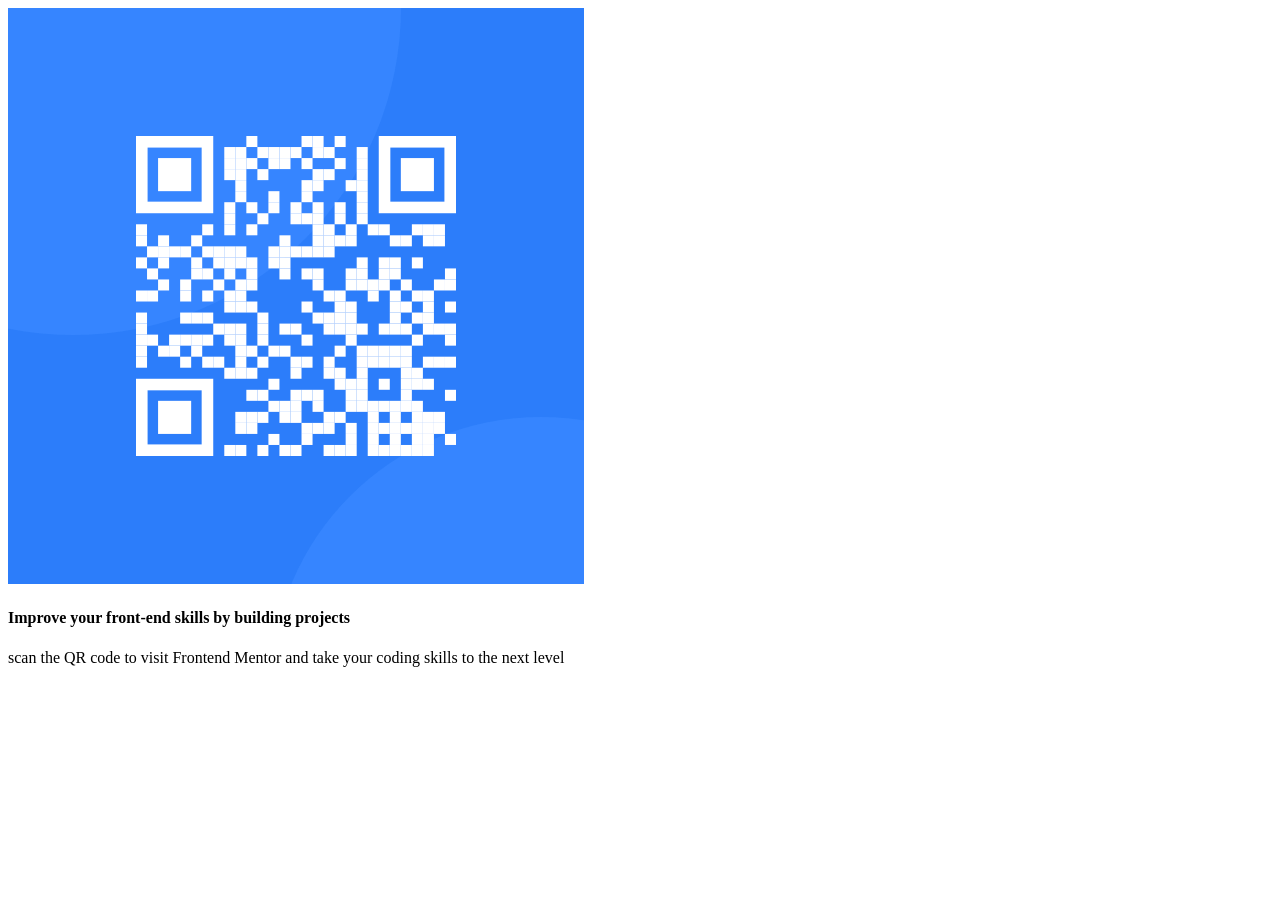
==== qr-code-component-main/index.html @ 2ffb2314 "initial commit" ====
<!DOCTYPE html>
<html lang="en">
<head>
    <meta charset="UTF-8">
    <meta name="viewport" content="width=device-width, initial-scale=1.0">
    <link rel="icon" type="image/png" sizes="32x32" href="/qr-code-component-main/images/favicon-32x32.png">
    <link rel="preconnect" href="https://fonts.googleapis.com">
<link rel="preconnect" href="https://fonts.gstatic.com" crossorigin>
<link href="https://fonts.googleapis.com/css2?family=Outfit:wght@100..900&display=swap" rel="stylesheet">
    <title>FrontendMentor | QR code component</title>
    <link rel="stylesheet" href="style.CSS">
</head>
<body>
    <div class="qr-container">
    <div class="pics">
        <img src="/qr-code-component-main/images/image-qr-code.png" alt="qr code">
    </div>
    <h4>Improve your front-end  skills by building projects</h4>
</p>
<p class="ffs">scan the QR code to visit Frontend Mentor and take your coding skills to  the next level</p>
</div>

</body>
</html>
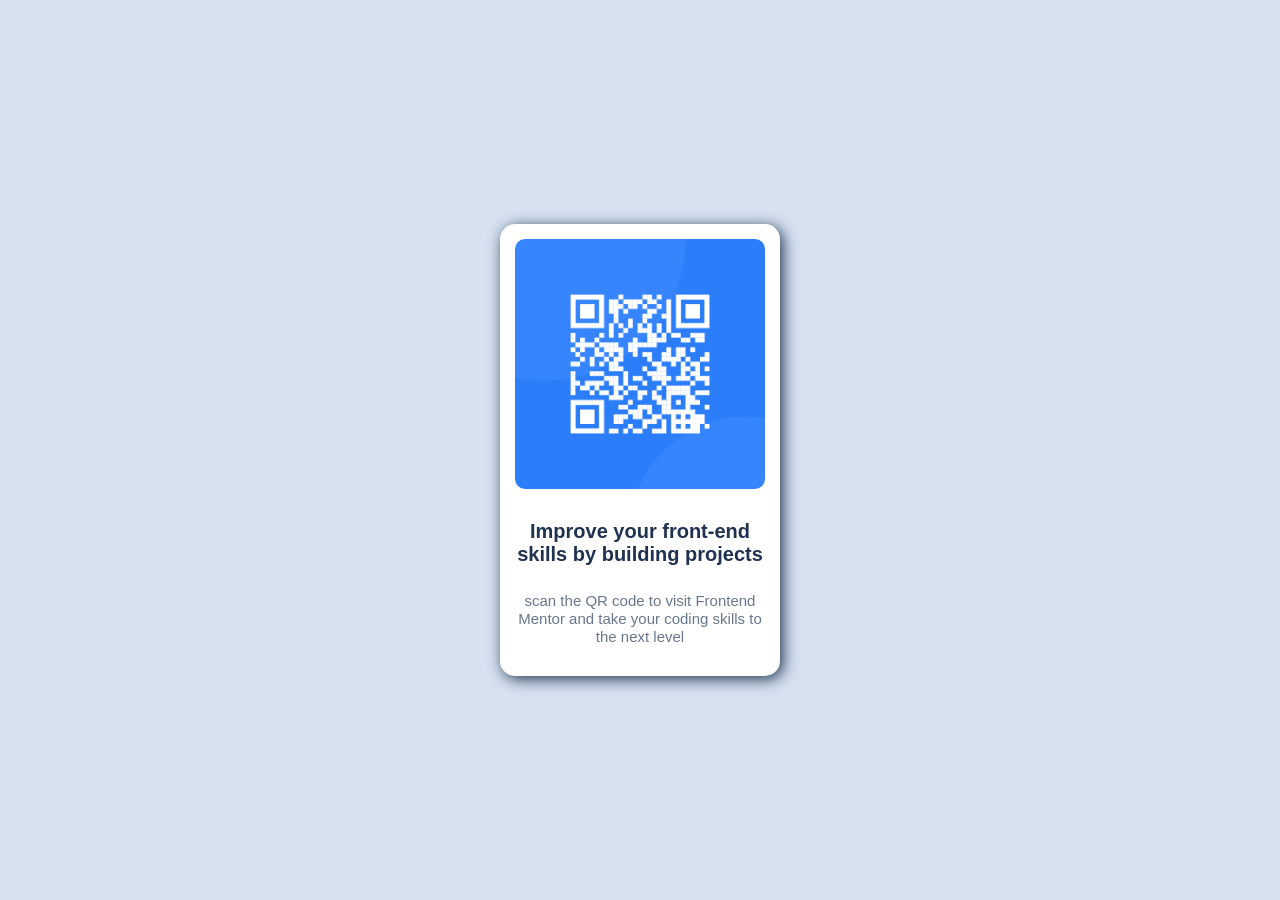
==== commit 952ca49a: "change style.CSS to style.css" ====
--- a/qr-code-component-main/index.html
+++ b/qr-code-component-main/index.html
@@ -9,7 +9,7 @@
 <link rel="preconnect" href="https://fonts.gstatic.com" crossorigin>
 <link href="https://fonts.googleapis.com/css2?family=Outfit:wght@100..900&display=swap" rel="stylesheet">
     <title>FrontendMentor | QR code component</title>
-    <link rel="stylesheet" href="style.CSS">
+    <link rel="stylesheet" href="style.css">
 </head>
 <body>
     <div class="qr-container">
--- a/qr-code-component-main/style.css
+++ b/qr-code-component-main/style.css
@@ -0,0 +1,92 @@
+
+* {
+  font-family: "Outfit", sans-serif;}
+
+body{
+    margin: 0;
+    display: flex;
+    flex-direction: column;
+    justify-content: center;
+    align-items: center;
+    height: 100vh;
+    overflow: hidden;
+    background-color: hsl(212, 45%, 89%);
+font-family: "outfit",sans-serif;
+}
+.qr-container{
+    width: 250px;
+    background-color: white;
+    padding: 15px;
+    border-radius: 15px;
+    box-shadow: 3px 3px 15px 0 hsl(218, 44%, 22%); 
+}
+
+img{
+    width: 250px;
+    border-radius: 10px;
+            
+}
+
+h4{
+    
+    font-size: 20px;
+    font-weight: 700;
+    color: hsl(218, 44%, 22%);
+    text-align: center;
+    
+    
+}
+p{
+    font-size: 15px;
+    text-align: center;
+    color: hsl(216, 15%, 48%);
+    line-height: 18px;
+}
+
+
+
+
+
+
+
+
+/* media query */
+@media screen and (max-width: 375px) {
+ body {
+   padding: 0;
+    margin: 0;
+    display: flex;
+    justify-content: center;
+    align-items: center;
+    background-color: hsl(212, 45%, 89%);
+    overflow: hidden;
+    font-family: "outfit",sans-serif;}
+
+.qr-container{
+    width: 280px;
+    background-color: white;
+    padding: 15px;
+    border-radius: 15px;
+    box-shadow: 3px 3px 15px 0 hsl(218, 44%, 22%); 
+}
+img{
+    width: 275px;
+    border-radius: 10px;}
+    h4{
+    
+    font-size: 23px;
+    font-weight: 700;
+    color: hsl(218, 44%, 22%);
+    text-align: center;
+    
+    
+}
+p{
+    font-size: 18px;
+    text-align: center;
+    color: hsl(216, 15%, 48%);
+    line-height: 18px;
+}
+
+    
+}
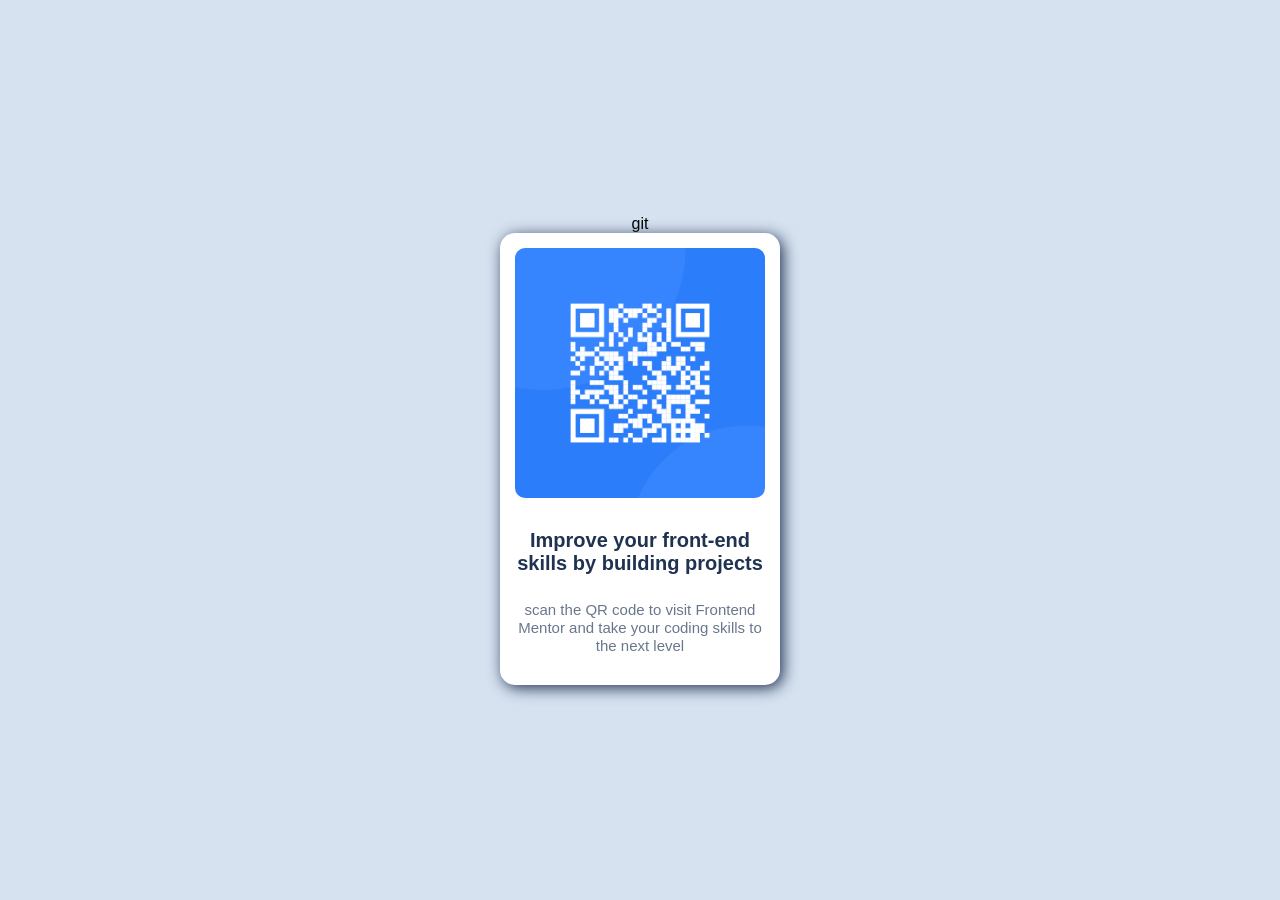
==== commit e9af5c50: "change style.CSS to style.css" ====
--- a/qr-code-component-main/index.html
+++ b/qr-code-component-main/index.html
@@ -9,7 +9,7 @@
 <link rel="preconnect" href="https://fonts.gstatic.com" crossorigin>
 <link href="https://fonts.googleapis.com/css2?family=Outfit:wght@100..900&display=swap" rel="stylesheet">
     <title>FrontendMentor | QR code component</title>
-    <link rel="stylesheet" href="style.css">
+    <link rel="stylesheet" href="style.css">git
 </head>
 <body>
     <div class="qr-container">
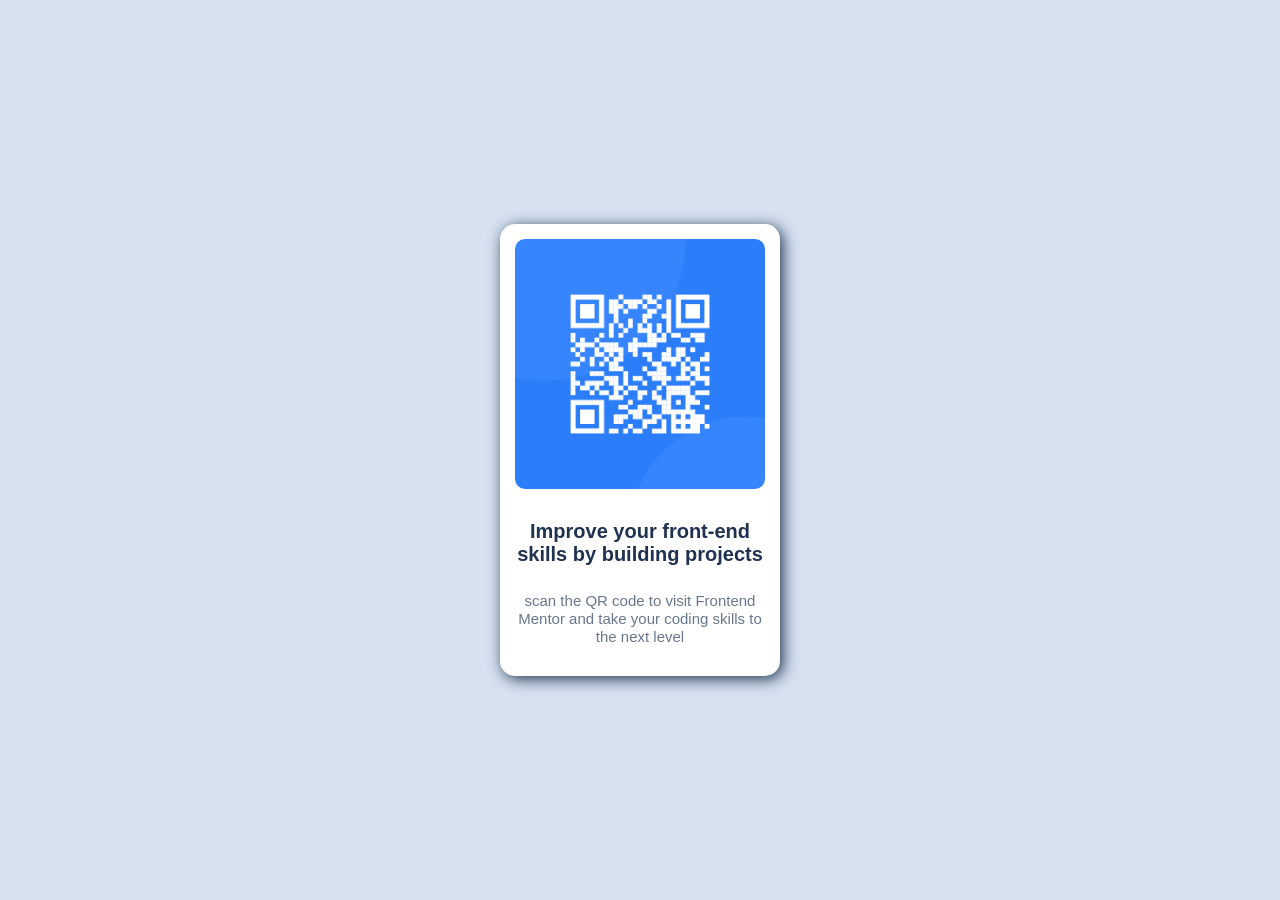
==== commit 8823db2c: "change /qr-code-component-main/images/image-qr-code.png to images/image-qr-code.png" ====
--- a/qr-code-component-main/index.html
+++ b/qr-code-component-main/index.html
@@ -9,12 +9,12 @@
 <link rel="preconnect" href="https://fonts.gstatic.com" crossorigin>
 <link href="https://fonts.googleapis.com/css2?family=Outfit:wght@100..900&display=swap" rel="stylesheet">
     <title>FrontendMentor | QR code component</title>
-    <link rel="stylesheet" href="style.css">git
+    <link rel="stylesheet" href="style.css">
 </head>
 <body>
     <div class="qr-container">
     <div class="pics">
-        <img src="/qr-code-component-main/images/image-qr-code.png" alt="qr code">
+        <img src="images/image-qr-code.png" alt="qr code">
     </div>
     <h4>Improve your front-end  skills by building projects</h4>
 </p>
